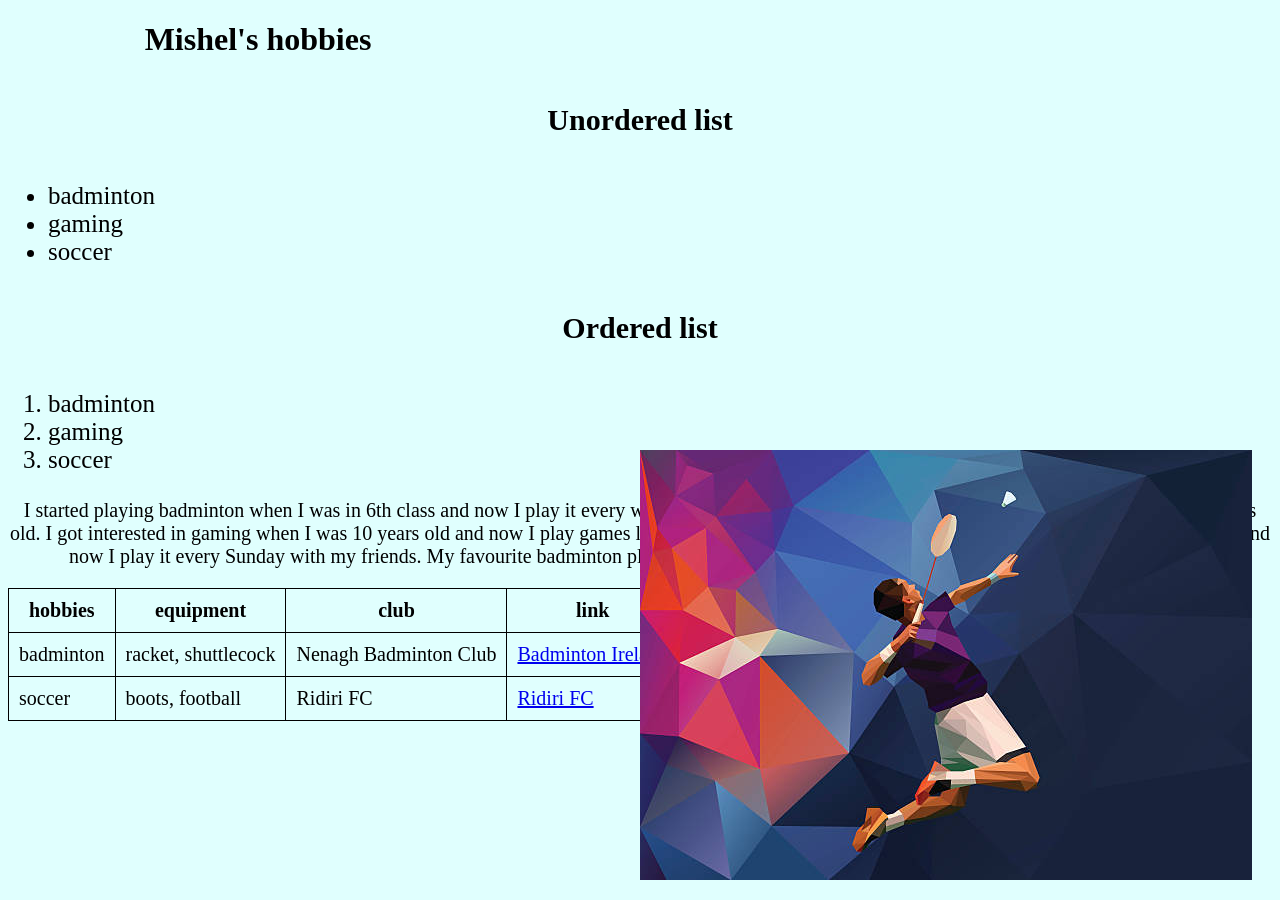
==== index.html @ 3a0bacbb "Update and rename asdfgh.html to index.html" ====
<!DOCTYPE html>
<html lang="en">
<head>
    <meta charset="UTF-8">
    <meta name="viewport" content="width=device-width, initial-scale=1.0">
    <title>Document</title>
    <link rel="stylesheet" href="style.css">
</head>
<body>
    <div class="container">
        <h1>Mishel's hobbies</h1>
    </div>

    <h2>Unordered list</h2>

    <ul>
        <li>badminton</li>
        <li>gaming</li>
        <li>soccer</li>
    </ul>

    <h2>Ordered list</h2>

    <ol>
        <li>badminton</li>
        <li>gaming</li>
        <li>soccer</li>
    </ol>

    <p>I started playing badminton when I was in 6th class
    and now I play it every weekend with my friends. I started playing competitively when I was 14 years old.
    I got interested in gaming when I was 10 years old and now I play games like Call of Duty and FIFA.
    I started playing soccer when I was 5 years old and now I play it every Sunday with my friends.
    My favourite badminton player is Lee Chong Wei and my favourite soccer player is Lionel Messi.
    </p>

    <table>
        <tr>
            <th>hobbies</th>
            <th>equipment</th>
            <th>club</th>
            <th>link</th>
        </tr>
        <tr>
            <td>badminton</td>
            <td>racket, shuttlecock</td>
            <td>Nenagh Badminton Club</td>
            <td><a href="https://www.badmintonireland.com/home">Badminton Ireland</a></td>
        </tr>
        <tr>
            <td>soccer</td>
            <td>boots, football</td>
            <td>Ridiri FC</td>
            <td><a href="https://www.instagram.com/ridirifootballclub/">Ridiri FC</a></td>
        </tr>
    </table>

    
<img src="istockphoto-466766434-612x612.jpg">  
    
</body>
</html>
---- style.css ----
h1{
    text-align: center;
  color: rgb(0, 0, 0);
  font-weight: bold;
  
}
body{
    background-color: rgb(224, 255, 254);
}
img{
   position: absolute;
    top: 50%;
    left: 50%;
}
.container{
    text-align: center;
    width: 500px;
}

h2{
    text-align: center;
    font-size: 30px;
    padding: 20px;
}
p{
    color: rgb(0, 0, 0);
    font-size: 20px;
    text-align: center;
    list-style-type: square;
}
ol{
    font-size: 25px;
}
ul{
    font-size: 25px;
}
table, th, td {
    border: 1px solid black;
    border-collapse: collapse;
    font-size: 20px;
    padding: 10px;
}
p{
    font-size: 20px;
    text-align: center;
}
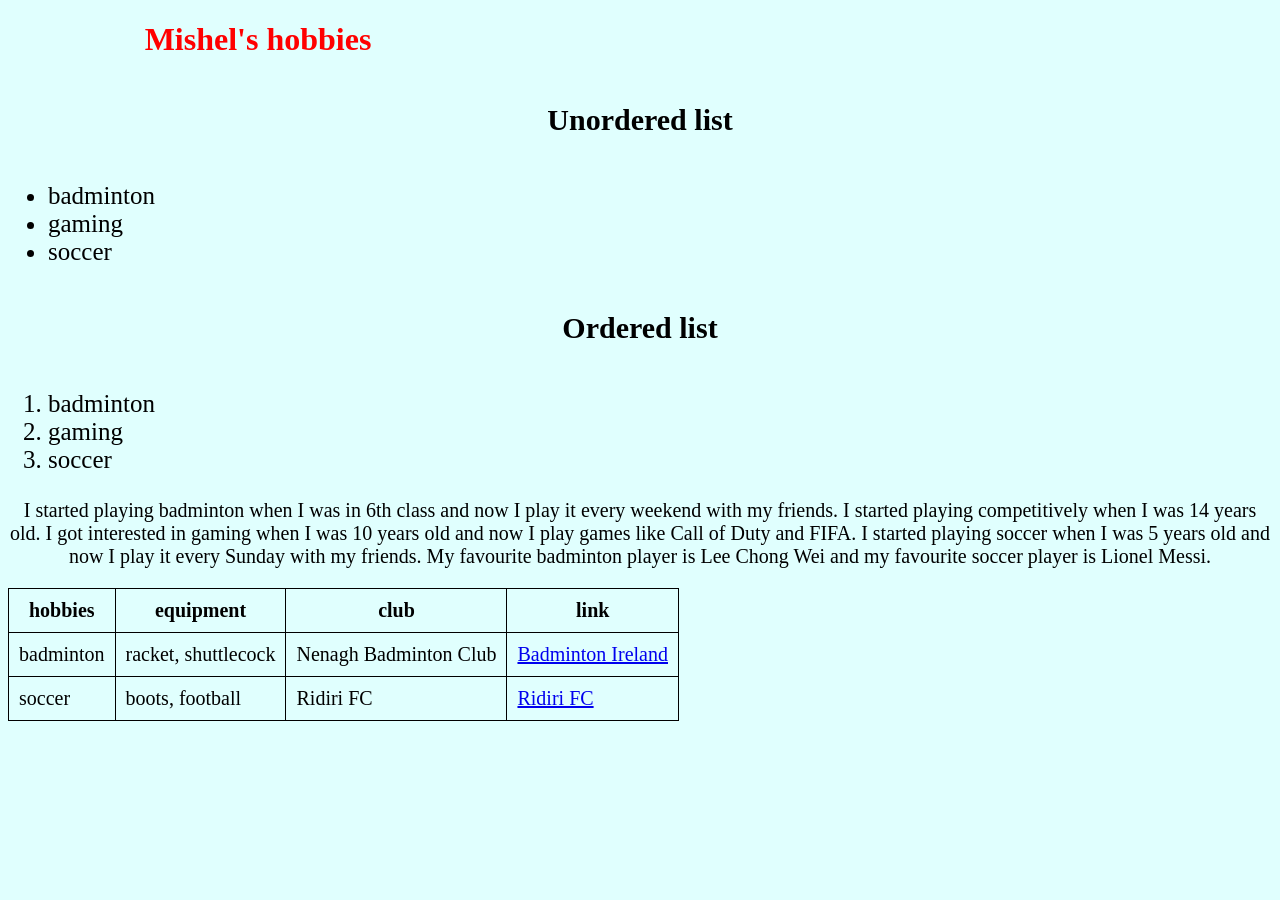
==== commit ba8f8f4e: "Fix HTML formatting and structure" ====
--- a/index.html
+++ b/index.html
@@ -53,10 +53,8 @@
             <td>Ridiri FC</td>
             <td><a href="https://www.instagram.com/ridirifootballclub/">Ridiri FC</a></td>
         </tr>
-    </table>
-
-    
-<img src="istockphoto-466766434-612x612.jpg">  
+    </table> 
     
 </body>
 </html>
+
--- a/style.css
+++ b/style.css
@@ -1,6 +1,6 @@
 h1{
     text-align: center;
-  color: rgb(0, 0, 0);
+  color: rgb(255, 0, 0);
   font-weight: bold;
   
 }
@@ -43,4 +43,5 @@
 p{
     font-size: 20px;
     text-align: center;
-}+
+}
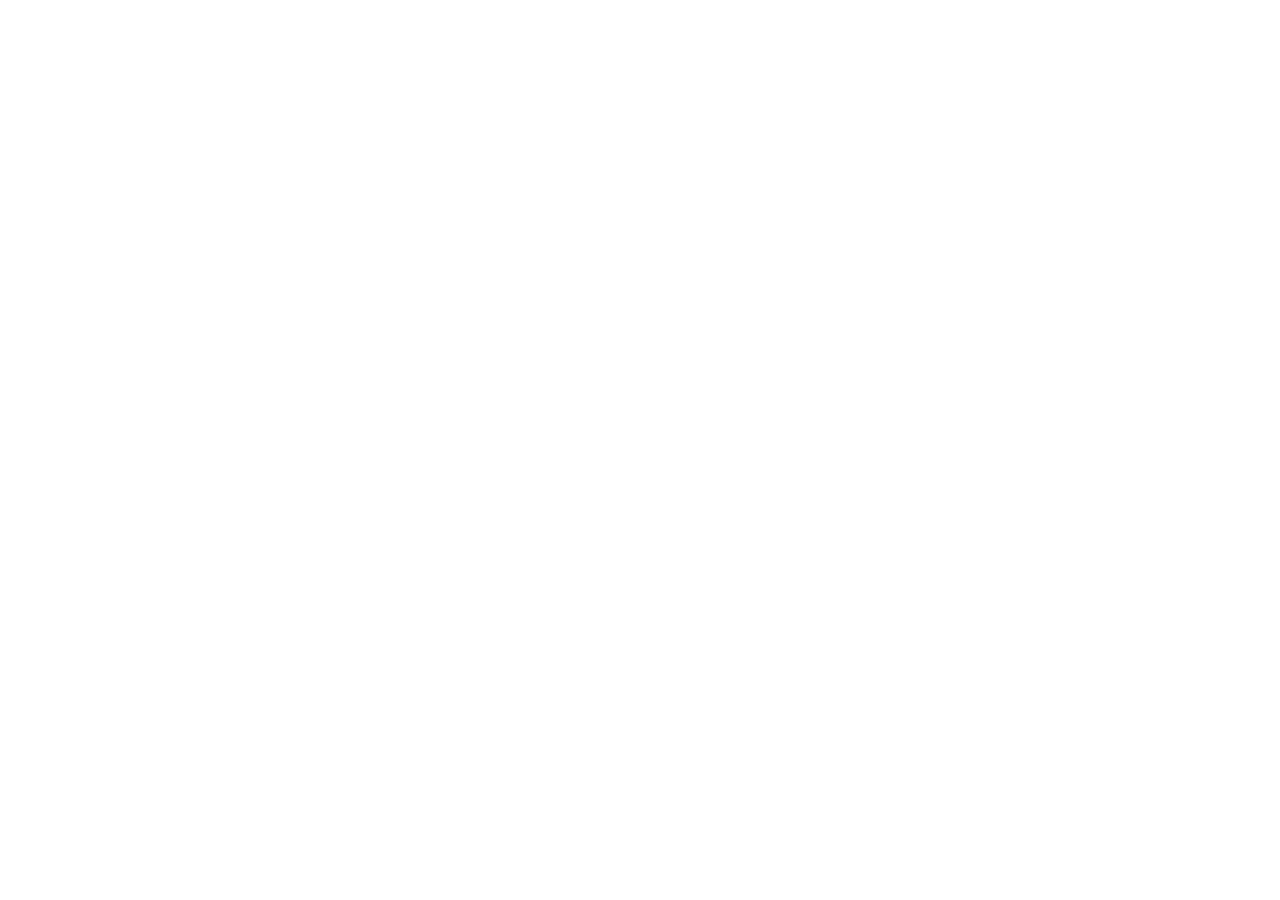
==== commit f9d5d0ab: "kjjk" ====
--- a/index.html
+++ b/index.html
@@ -3,58 +3,9 @@
 <head>
     <meta charset="UTF-8">
     <meta name="viewport" content="width=device-width, initial-scale=1.0">
-    <title>Document</title>
-    <link rel="stylesheet" href="style.css">
+    <title>cornor shop</title>
 </head>
 <body>
-    <div class="container">
-        <h1>Mishel's hobbies</h1>
-    </div>
-
-    <h2>Unordered list</h2>
-
-    <ul>
-        <li>badminton</li>
-        <li>gaming</li>
-        <li>soccer</li>
-    </ul>
-
-    <h2>Ordered list</h2>
-
-    <ol>
-        <li>badminton</li>
-        <li>gaming</li>
-        <li>soccer</li>
-    </ol>
-
-    <p>I started playing badminton when I was in 6th class
-    and now I play it every weekend with my friends. I started playing competitively when I was 14 years old.
-    I got interested in gaming when I was 10 years old and now I play games like Call of Duty and FIFA.
-    I started playing soccer when I was 5 years old and now I play it every Sunday with my friends.
-    My favourite badminton player is Lee Chong Wei and my favourite soccer player is Lionel Messi.
-    </p>
-
-    <table>
-        <tr>
-            <th>hobbies</th>
-            <th>equipment</th>
-            <th>club</th>
-            <th>link</th>
-        </tr>
-        <tr>
-            <td>badminton</td>
-            <td>racket, shuttlecock</td>
-            <td>Nenagh Badminton Club</td>
-            <td><a href="https://www.badmintonireland.com/home">Badminton Ireland</a></td>
-        </tr>
-        <tr>
-            <td>soccer</td>
-            <td>boots, football</td>
-            <td>Ridiri FC</td>
-            <td><a href="https://www.instagram.com/ridirifootballclub/">Ridiri FC</a></td>
-        </tr>
-    </table> 
     
 </body>
-</html>
-
+</html>
